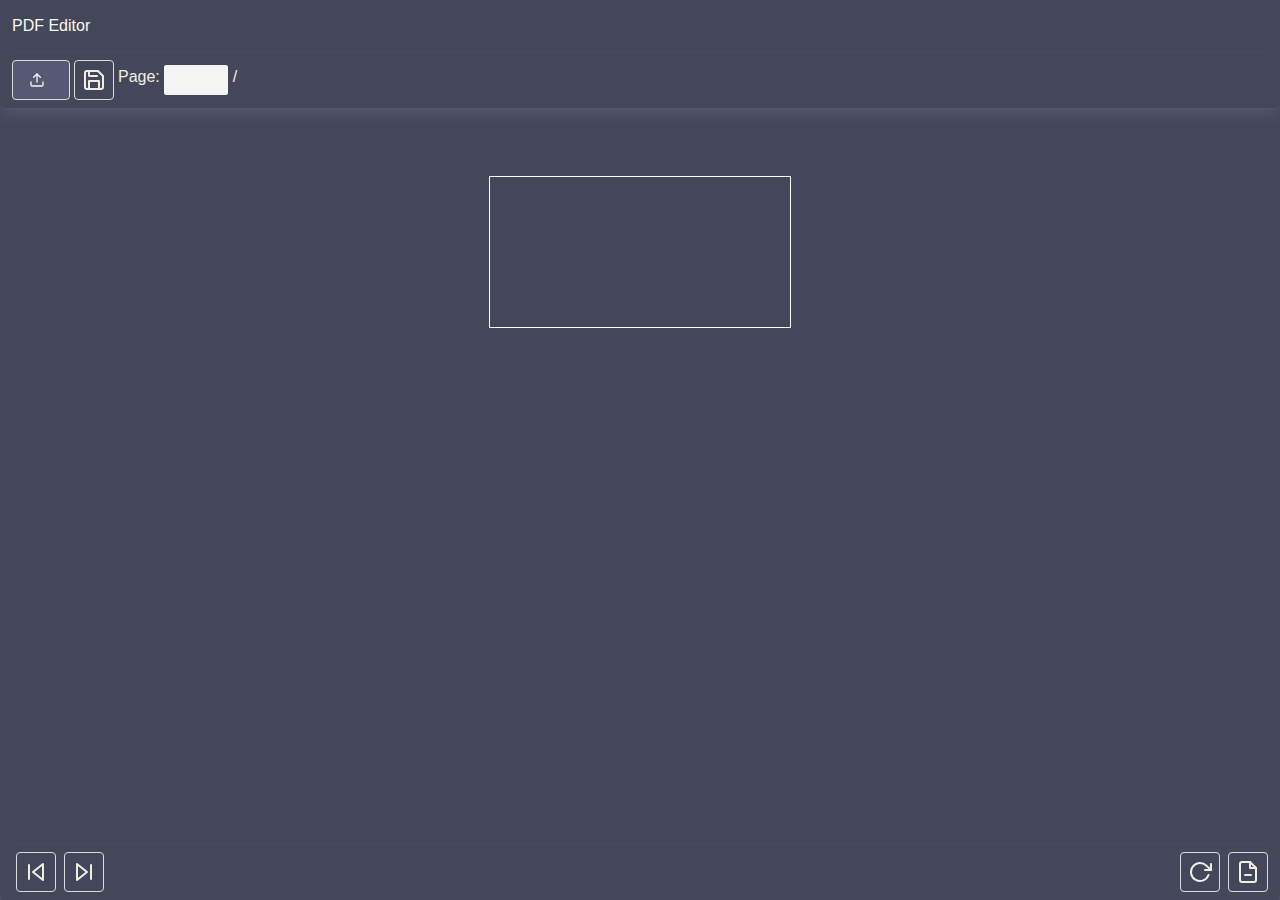
==== pdfedit/index.html @ 4ddbff46 "feat: adds pdfedit 0.0.2" ====
<!DOCTYPE html>
<html lang="en" xml:lang="en">

<head>
    <title>PDF Editor</title>
    <meta charset="utf-8" />
    <meta name="viewport" content="width=device-width, height=device-height, initial-scale=1" />
    <link rel="manifest" href="/manifest.json" />
    <link rel="stylesheet" href="styles.css" />
    <link rel="icon" type="image/x-icon" href="icons/edit48x48.ico" />
</head>

<body>
    <div class="hero is-fullheight">
        <div class="hero-head">
            <nav class="navbar" role="navigation" aria-label="main navigation">
                <div class="navbar-brand">
                    <div class="navbar-item">PDF Editor</div>
                </div>
            </nav>
            <div class="panel">
                <div class="panel-block">
                    <div class="file">
                        <label class="file-label">
                            <input type="file" accept=".pdf" id="file-input" class="file-input">
                            <span class="file-cta">
                                <span class="file-icon">
                                    <em class="icon" data-feather="upload"></em>
                                </span>
                            </span>
                        </label>
                    </div>
                    <a hidden id="download-link" target="_blank"></a>
                    <button id="save-btn"
                        class="button ml-1"
                        title="Download the edited PDF file">
                        <span class="icon" data-feather="save"></span>
                    </button>
                    <div class="block m-1">
                        <span>Page: <input class="input is-small" id="page_num" type="number" min="1" disabled="true"></input> / <span id="page_count"></span></span>
                    </div>
                </div>
            </div>
        </div>
        <div class="hero-body">
            <div class="container canvas-container">
                <canvas id="the-canvas"></canvas>
            </div>
        </div>
        <div class="hero-foot">
            <div class="panel">
                    <div class="panel-block is-justify-content-space-between">
                        <div>
                            <button id="prev"
                                class="button ml-1"
                                title="Display previous page">
                                <span class="icon" data-feather="skip-back"></span>
                            </button>
                            <button id="next"
                                class="button ml-1"
                                title="Display next page">
                                <span class="icon" data-feather="skip-forward"></span>
                            </button>
                        </div>
                        <div>
                            <button id="rotate"
                                class="button ml-1"
                                title="Rotate current page clockwise">
                                <span class="icon" data-feather="rotate-cw"></span>
                            </button>
                            <button id="remove-page-btn"
                                class="button ml-1"
                                title="Remove current page from PDF">
                                <span class="icon" data-feather="file-minus"></span>
                            </button>
                        </div>
                </div>
            </div>
        </div>
    </div>

     

    <script src="app.js" type="module"></script>
</body>

</html>
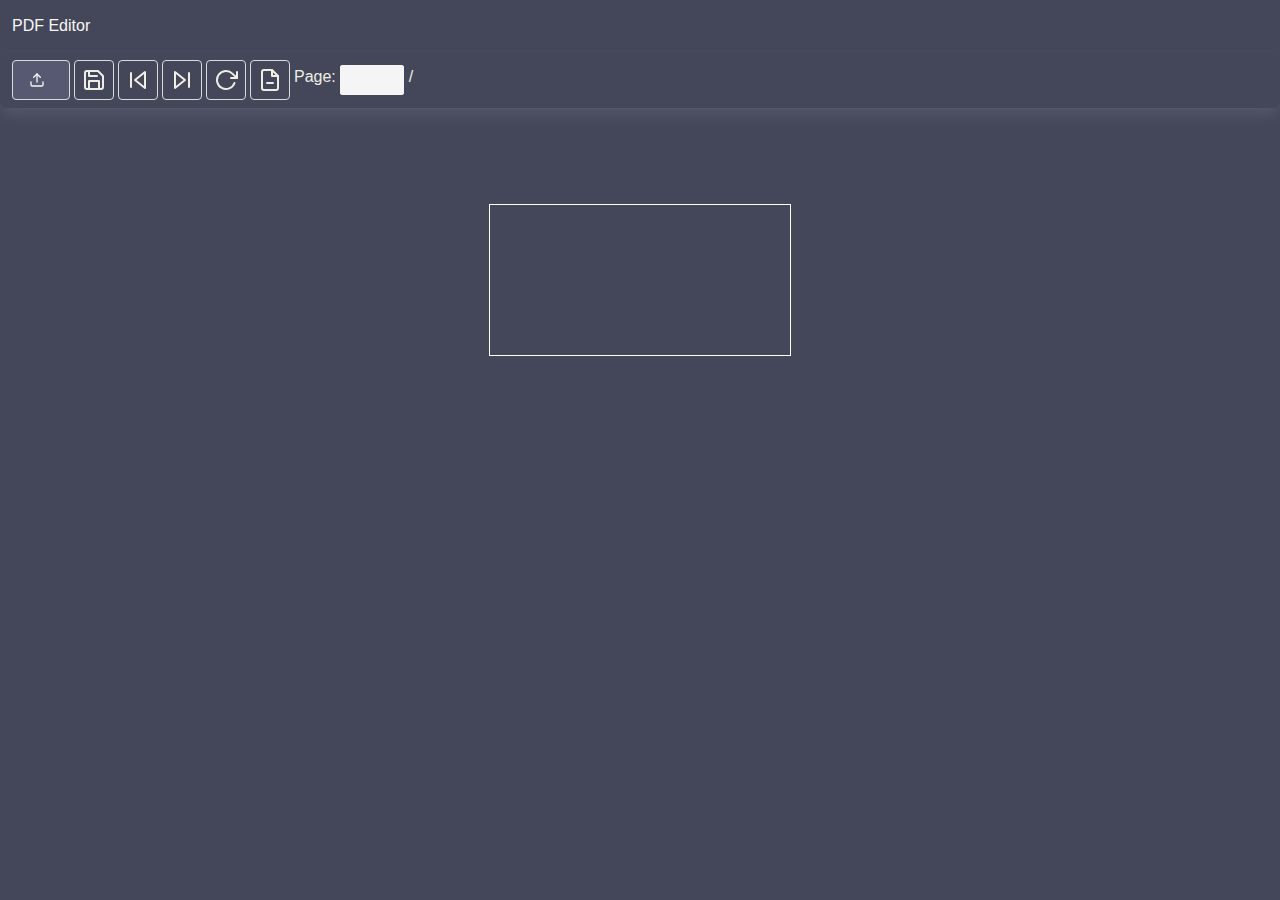
==== commit 09b5f476: "feat: pdfedit 0.0.4" ====
--- a/pdfedit/index.html
+++ b/pdfedit/index.html
@@ -5,7 +5,7 @@
     <title>PDF Editor</title>
     <meta charset="utf-8" />
     <meta name="viewport" content="width=device-width, height=device-height, initial-scale=1" />
-    <link rel="manifest" href="/manifest.json" />
+    <link rel="manifest" href="manifest.json" />
     <link rel="stylesheet" href="styles.css" />
     <link rel="icon" type="image/x-icon" href="icons/edit48x48.ico" />
 </head>
@@ -36,6 +36,26 @@
                         title="Download the edited PDF file">
                         <span class="icon" data-feather="save"></span>
                     </button>
+                    <button id="prev"
+                        class="button ml-1"
+                        title="Display previous page">
+                        <span class="icon" data-feather="skip-back"></span>
+                    </button>
+                    <button id="next"
+                        class="button ml-1"
+                        title="Display next page">
+                        <span class="icon" data-feather="skip-forward"></span>
+                    </button>
+                    <button id="rotate"
+                        class="button ml-1"
+                        title="Rotate current page clockwise">
+                        <span class="icon" data-feather="rotate-cw"></span>
+                    </button>
+                    <button id="remove-page-btn"
+                        class="button ml-1"
+                        title="Remove current page from PDF">
+                        <span class="icon" data-feather="file-minus"></span>
+                    </button>
                     <div class="block m-1">
                         <span>Page: <input class="input is-small" id="page_num" type="number" min="1" disabled="true"></input> / <span id="page_count"></span></span>
                     </div>
@@ -47,39 +67,7 @@
                 <canvas id="the-canvas"></canvas>
             </div>
         </div>
-        <div class="hero-foot">
-            <div class="panel">
-                    <div class="panel-block is-justify-content-space-between">
-                        <div>
-                            <button id="prev"
-                                class="button ml-1"
-                                title="Display previous page">
-                                <span class="icon" data-feather="skip-back"></span>
-                            </button>
-                            <button id="next"
-                                class="button ml-1"
-                                title="Display next page">
-                                <span class="icon" data-feather="skip-forward"></span>
-                            </button>
-                        </div>
-                        <div>
-                            <button id="rotate"
-                                class="button ml-1"
-                                title="Rotate current page clockwise">
-                                <span class="icon" data-feather="rotate-cw"></span>
-                            </button>
-                            <button id="remove-page-btn"
-                                class="button ml-1"
-                                title="Remove current page from PDF">
-                                <span class="icon" data-feather="file-minus"></span>
-                            </button>
-                        </div>
-                </div>
-            </div>
-        </div>
     </div>
-
-     
 
     <script src="app.js" type="module"></script>
 </body>
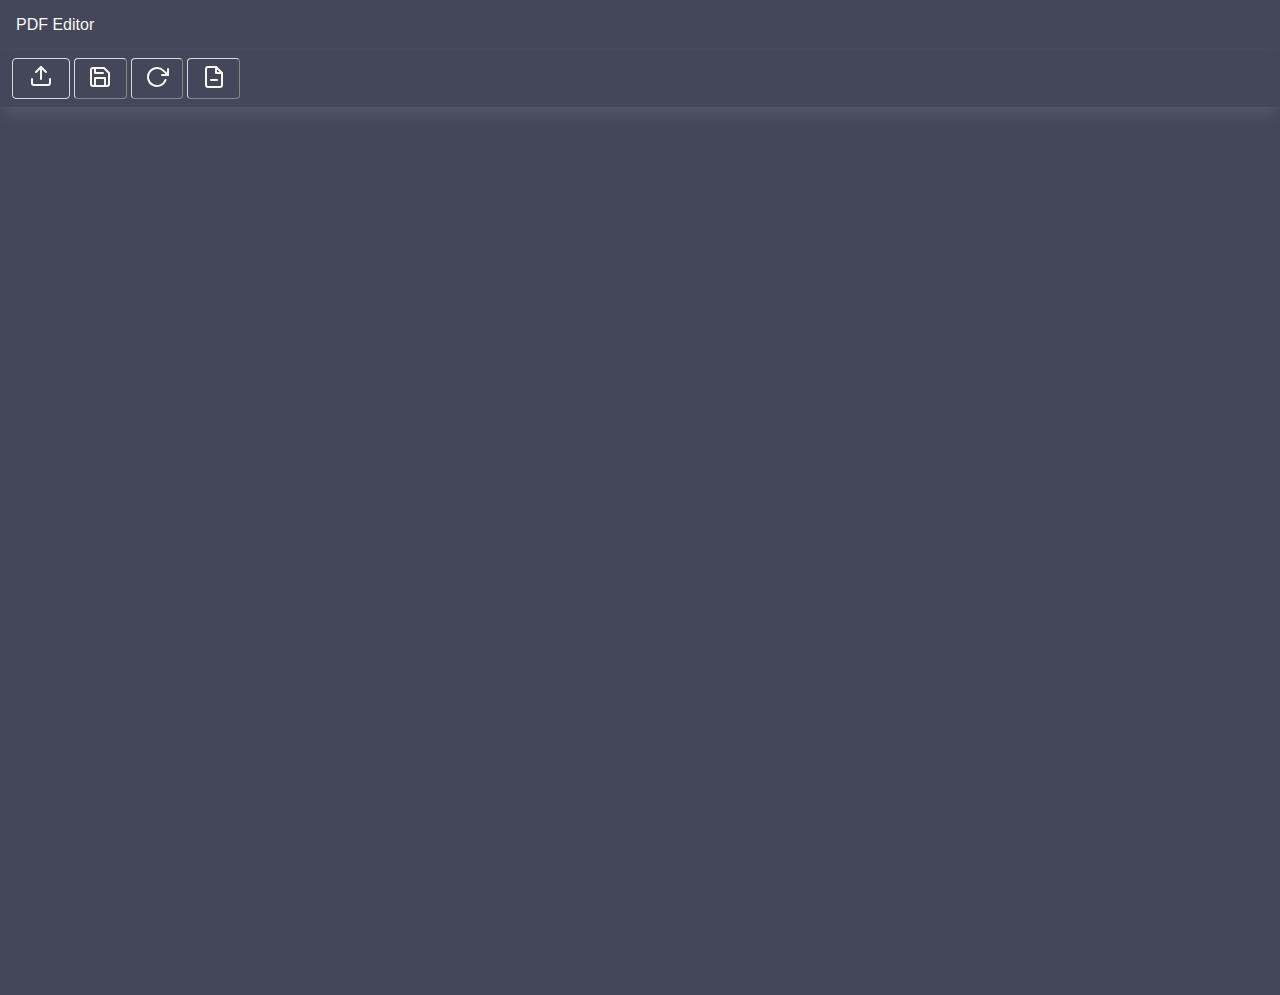
==== commit 09a5197a: "major: pdfedit 0.1.0" ====
--- a/pdfedit/index.html
+++ b/pdfedit/index.html
@@ -11,63 +11,64 @@
 </head>
 
 <body>
-    <div class="hero is-fullheight">
+    <div class="is-fullheight">
         <div class="hero-head">
-            <nav class="navbar" role="navigation" aria-label="main navigation">
-                <div class="navbar-brand">
-                    <div class="navbar-item">PDF Editor</div>
-                </div>
+            <nav class="navbar">
+                <div>PDF Editor</div>
             </nav>
             <div class="panel">
                 <div class="panel-block">
-                    <div class="file">
-                        <label class="file-label">
+                    <div class="file-container">
+                        <div class="file-button">
+                            <label class="file-label" for="upload"><em class="icon" data-feather="upload"></em></label>
                             <input type="file" accept=".pdf" id="file-input" class="file-input">
-                            <span class="file-cta">
-                                <span class="file-icon">
-                                    <em class="icon" data-feather="upload"></em>
-                                </span>
-                            </span>
-                        </label>
+                        </div>
                     </div>
                     <a hidden id="download-link" target="_blank"></a>
                     <button id="save-btn"
                         class="button ml-1"
-                        title="Download the edited PDF file">
+                        title="Download the edited PDF file"
+                        disabled>
                         <span class="icon" data-feather="save"></span>
                     </button>
-                    <button id="prev"
+                    <button id="rotate-page-btn"
                         class="button ml-1"
-                        title="Display previous page">
-                        <span class="icon" data-feather="skip-back"></span>
-                    </button>
-                    <button id="next"
-                        class="button ml-1"
-                        title="Display next page">
-                        <span class="icon" data-feather="skip-forward"></span>
-                    </button>
-                    <button id="rotate"
-                        class="button ml-1"
-                        title="Rotate current page clockwise">
+                        title="Rotate current page clockwise"
+                        disabled>
                         <span class="icon" data-feather="rotate-cw"></span>
                     </button>
                     <button id="remove-page-btn"
                         class="button ml-1"
-                        title="Remove current page from PDF">
+                        title="Remove current page from PDF"
+                        disabled>
                         <span class="icon" data-feather="file-minus"></span>
                     </button>
-                    <div class="block m-1">
-                        <span>Page: <input class="input is-small" id="page_num" type="number" min="1" disabled="true"></input> / <span id="page_count"></span></span>
-                    </div>
                 </div>
             </div>
         </div>
         <div class="hero-body">
-            <div class="container canvas-container">
-                <canvas id="the-canvas"></canvas>
-            </div>
+            <div id="page-container" class="container"></div>
         </div>
     </div>
+
+    <template id="pdfedit-page-template">
+        <style>
+            canvas {
+                display: block;
+                margin: auto;
+                direction: ltr;
+            }
+            .canvas-container[selected="true"] canvas {
+                border: 5px solid var(--purple);
+            }
+            .canvas-container[selected="false"] canvas {
+                border: 1px solid var(--white);
+            }
+        </style>
+        <div class="canvas-container">
+            <canvas id="page-canvas"></canvas>
+        </div>
+    </template>
 
     <script src="app.js" type="module"></script>
 </body>
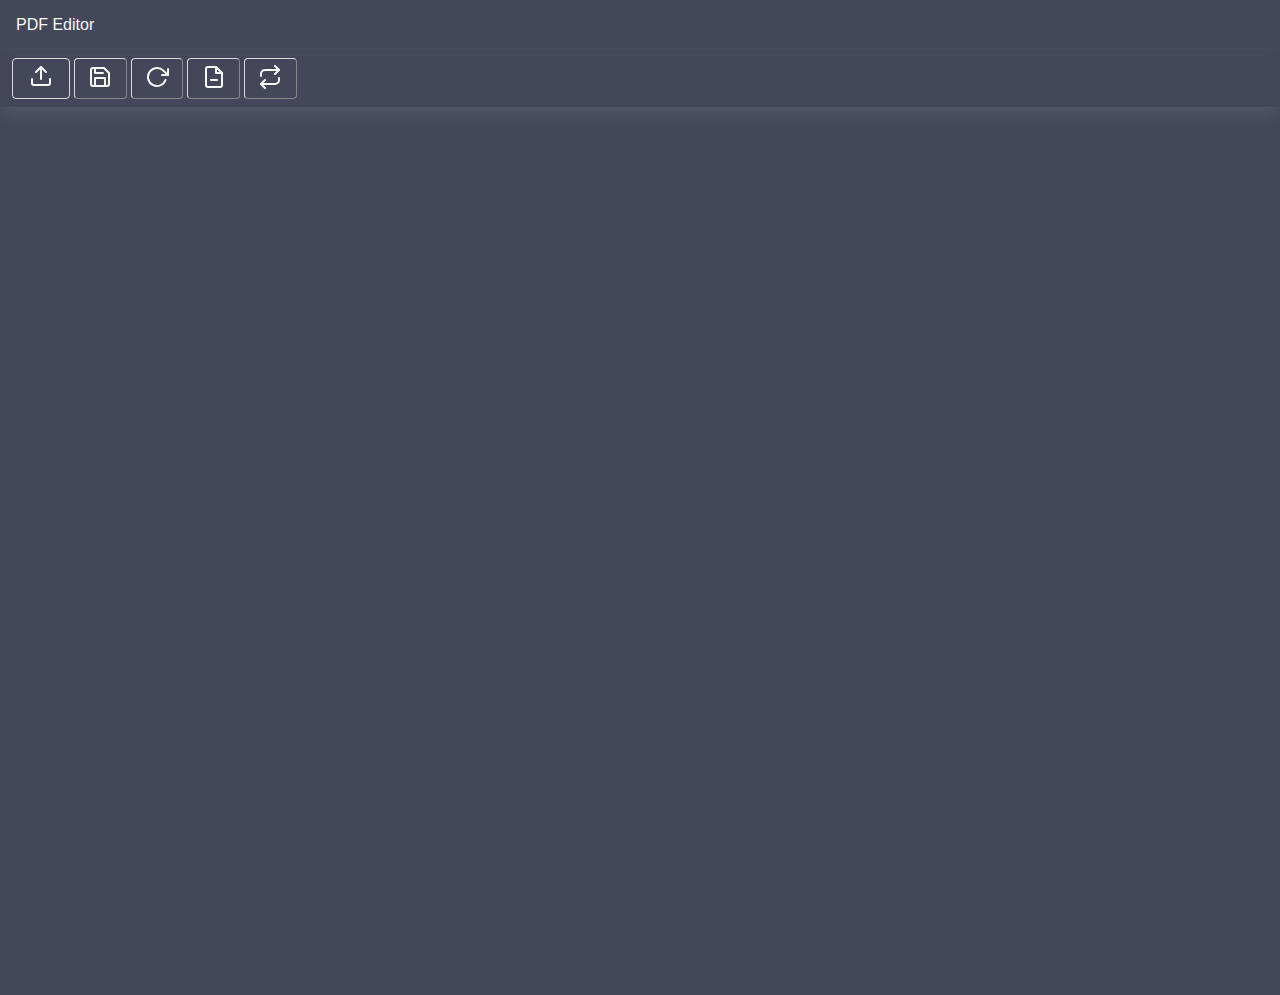
==== commit 4184237d: "feat: pdfedit 0.1.1" ====
--- a/pdfedit/index.html
+++ b/pdfedit/index.html
@@ -43,6 +43,11 @@
                         disabled>
                         <span class="icon" data-feather="file-minus"></span>
                     </button>
+                    <button id="mirror-page-btn"
+                        class="button ml-1"
+                        title="Mirror current page">
+                        <span class="icon" data-feather="repeat"></span>
+                    </button>
                 </div>
             </div>
         </div>
